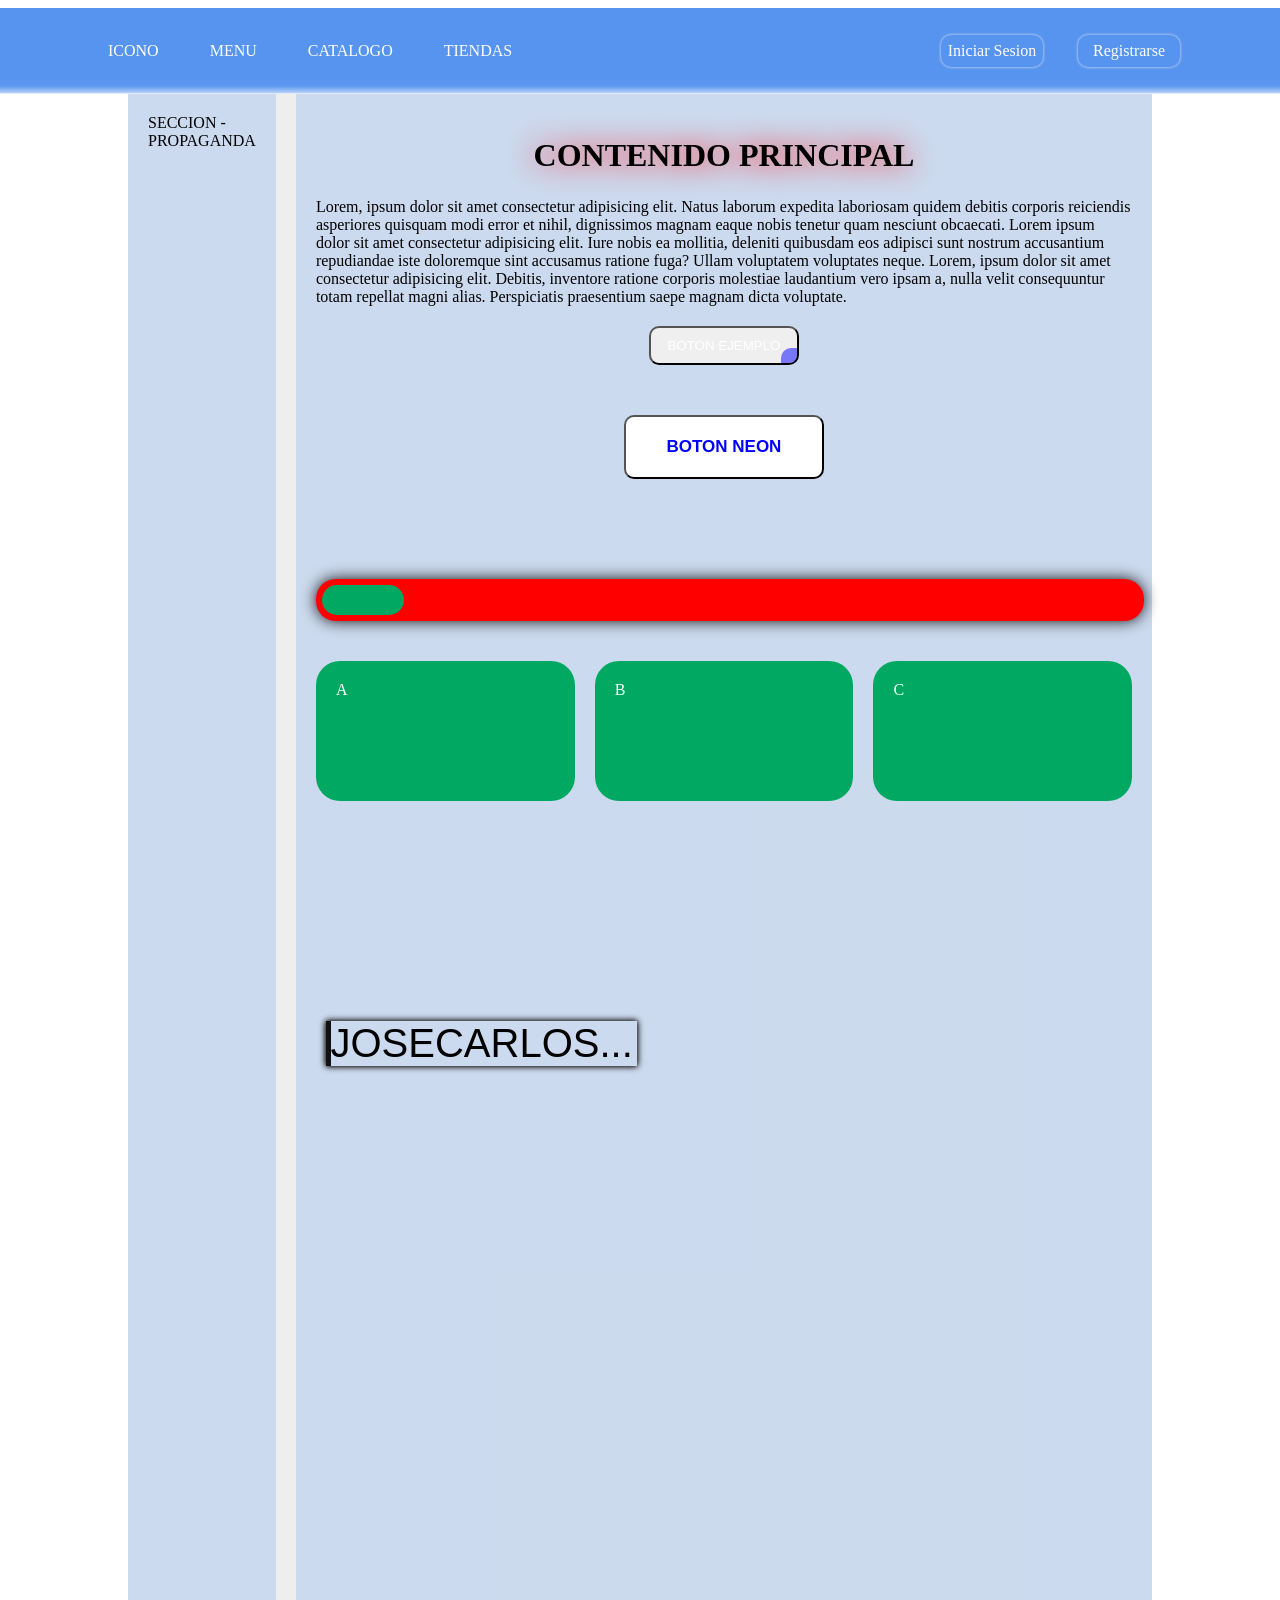
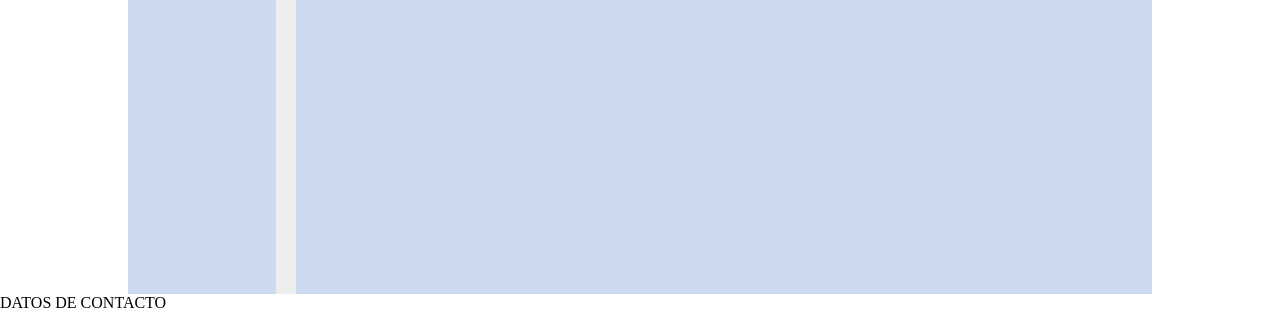
==== index.html @ 4d4178d4 "primer commit - subiendo archivos" ====
<!DOCTYPE html>
<html lang="en">
<head>
    <meta charset="UTF-8">
    <meta name="viewport" content="width=device-width, initial-scale=1.0">
    <link rel="stylesheet" href="styles2.css">
    <link href="https://fonts.googleapis.com/css2?family=Open+Sans:wght@400;600&display=swap" rel="stylesheet">
    <title>MENU</title>
</head>
<body class="body_menu">
    <header class="header_principal">
        <nav class="nav">
            <ul class="nav__lista">
                <li class="nav__item">
                    <a href="catalogoflex.html" class="nav__link">
                        ICONO
                    </a>
                </li>
                <li class="nav__item">
                    <a href="index.html" class="nav__link link--contenido">MENU</a>
                </li>
                <li class="nav__item">
                    <a href="catalogo.html" class="nav__link link--contenido">CATALOGO</a>
                </li>
                <li class="nav__item">
                    <a href="tiendas.html" class="nav__link link--contenido">TIENDAS</a>
                </li>
                <li class="nav__item menu--sesion item_prueba">
                    <a href="iniciar_sesion.html" class="nav__link link--sesion">Iniciar Sesion</a>
                </li>
                <li class="nav__item item_prueba" >
                    <a href="registrarse.html" class="nav__link link--sesion">Registrarse</a>
                </li>
                <li class="nav__item menu--sesion" id="usuario"  >
                    <a href="" class="nav__link link--sesion" id="link_usuario">Usuario</a>
                </li>
                <li class="nav__item" id="cerrar_sesion">
                    <a href="iniciar_sesion.html" class="nav__link link--sesion">Cerrar Sesion</a>
                </li>
            </ul>
        </nav>
    </header>

    <div class="main_principal">
        <aside class="aside_noticias">
            SECCION - PROPAGANDA
        </aside>
        <main class="main_contenido">
            <h1 class="titulo">CONTENIDO PRINCIPAL</h1>
            <p>
                Lorem, ipsum dolor sit amet consectetur adipisicing elit. Natus laborum expedita laboriosam quidem debitis corporis reiciendis asperiores quisquam modi error et nihil, dignissimos magnam eaque nobis tenetur quam nesciunt obcaecati.
                Lorem ipsum dolor sit amet consectetur adipisicing elit. Iure nobis ea mollitia, deleniti quibusdam eos adipisci sunt nostrum accusantium repudiandae iste doloremque sint accusamus ratione fuga? Ullam voluptatem voluptates neque.
                Lorem, ipsum dolor sit amet consectetur adipisicing elit. Debitis, inventore ratione corporis molestiae laudantium vero ipsam a, nulla velit consequuntur totam repellat magni alias. Perspiciatis praesentium saepe magnam dicta voluptate.
            </p>
            <div class="contenedor_boton">

                <button class="boton_menu ">BOTON EJEMPLO</button>
                <button class="boton_neon ">BOTON NEON</button>
            </div>
            <div class="contenedor_barra">
                <div class="barra">

                </div>
            </div>
            <div class="carousel">
                <div class="group">
                    <div class="card">A</div>
                    <div class="card">B</div>
                    <div class="card">C</div>
                </div>
            <!-- Añade `aria-hidden` para ocultar las tarjetas duplicadas de los lectores de pantalla. -->
                <div class="group">
                    <div class="card">A</div>
                    <div class="card">B</div>
                    <div class="card">C</div>
                </div>
            </div>
            <div class="general">
                <div class="contenedor_texto">
                    <p class="texto_animacion">
                        JOSECARLOS...
                    </p>
                </div>
            </div>
        </main>
        
</div>

    </div>
    
    <footer class="footer_datos">
        DATOS DE CONTACTO
    </footer>

<script src="prueba.js"></script> 
</body>


</html>
---- styles2.css ----
body{
    margin: 0;
    display: flex;
    flex-direction: column;
    align-items: center;
    justify-content: center;
}

.body_menu{
    min-height: 100vh;
}

/* ------------------------------------ ESTILOS DE BARRA DE MENU --------------------------------------- */


.nav{
    width: 100%;
    height: 100%;
    padding: 10px 0px;
    opacity: 0.9;
    background: linear-gradient(to bottom, #48e,98%,transparent);
}

.header_principal{
    margin-top: 8px;
    padding: 0;
    position: sticky;
    top: 0;
    z-index: 999;
}

.nav__lista{
    display: flex;
    gap: 35px;
    margin-right: 100px;
    margin-left: 100px;
    padding: 0px 0px;
    list-style: none;
    align-items: center;
    flex-wrap: wrap;
    position: sticky;
    top: 0;
}

.nav__link{
    font-family: "Berlin Sans FB";
    text-decoration: none;
    color: #fff;
    display: block;
    padding: 8px 8px;
    flex: 1;
}

.menu--sesion{
    box-sizing: border-box;
    align-items: center;
    margin-left: auto;
}

.link--sesion{
    padding: 6px 0px;
    display: block;
    background-color: transparent;
    color: #fff;
    min-width: 100px;
    text-align: center;
    border-radius: 10px;
    border: solid 1px transparent;
    box-shadow: 0px 0px 3px 0px #eee;
}

.link--contenido:hover {
    background-color: #0a8a;
    border-radius: 10px;
    transition: 0.3s ease;
}

.link--sesion:hover {
    background-color: #00a862;
    color: #fff;
    border: solid 1px transparent;
    transform: scale(1.03);
}

h1 {
    text-align: center;
    padding: 2px 0px;
}

/* ------------------------------------ ESTILOS DE FORM --------------------------------------- */

.img_icono{
    width: 40px;
    height: 40px;
    position:absolute;
    left: 10px;
}


.form__encabezado{
    position: relative;
    display: flex;
    box-sizing: border-box;
    align-items: center;
    justify-content: center;
}

.form__cuerpo{
    margin-top: 10px;
    box-sizing: border-box;
}

.form{
    position: relative;
    width: 100%;
    max-width: 600px;
    min-height: 440px;
    padding: 10px 10px;
    margin: auto;
    box-sizing: border-box;
    margin-top: 40px;
    font-family: sans-serif;
    background-color: transparent;
    color: #111;
    border-radius: 10px;
    box-shadow: 0px 0px 5px 0px #222;
}

.form_dato{
    padding: 15px 10px;
}

.form_label{
    font-size: 0.9em;
}

.input{
    width: 90%;
    padding: 10px 4px;
    margin-top: 8px;
    font-family: Arial, Helvetica, sans-serif;
    border: none;
    border-bottom: solid 1px #111;
    border-radius: 5px;
}

.checkbox{
    width: 20px;
    height: 20px;
    border-radius: 10px;
    cursor: pointer;
    accent-color: #0a6;
}


.form_checkbox{
    display: flex;
    align-items: center;
    gap: 10px;
}

.form_button{
    margin-top: 40px;

}

.button{
    display: block;
    padding: 8px 15px;
    border-radius: 8px;
    margin: auto;
    font-weight: bold;
    text-transform: uppercase;
    font-size: 12px;
    background-color: #333;
    color: #ddd;
    margin-bottom: 20px;
}

.button:hover {
    background-color: #ddd;
    color: #333;
}


/*---------------------------------------------- CATALOGO --------------------------------------------*/
.main_catalogo{
    background-color: #eee4;
    border-radius: 5px;
    padding: 0px 0px;
    margin-left: 30px;
    margin-right: 30px;
    margin-bottom: 5vh;
}

.nav--catalogo{
    padding: 5px 0px;
    width: 100%;
    margin: 0;
    flex-wrap: wrap;
    margin-right: 20px;
}

section{
    width: 100%;
    box-sizing: border-box; 
}

.link_submenu{
    display: none;
    margin-right: 4px;
    padding: 2px;
    position: fixed;
    right: 4px;
    z-index: 9999;
}

.nav--catalogo.activo{
    border: none;
    position: fixed;
    opacity: 1;
    width: 80%;
    left: 9vw;
    border-radius: 2px;
    background-color: #fff;
    box-shadow: 0px 0px 2px 0px #2222;
    z-index: 999;
}

.btn_menu{
    padding: 4px 8px;
    font-size: 20px;
    border: none;
    border-radius: 5px;
    align-items: center;
    background-color: red;
    font-weight: bold;
}

.lista--catalogo{
    padding: 0px 0px;
    display: flex;
    list-style: none;
    justify-content: center;
    align-items: center;
    margin: 0;
    gap: 20px;
    flex: 1;
    flex-wrap: wrap;
    
}

.link--catalogo{
    box-sizing: border-box;
    display: block;
    text-align: center;
    font-size: 16px;
    width: 100px;
    font-family: "Berlin Sans FB";
    text-decoration: none;
    color: #111;
    padding: 10px 0px;
}

.link--catalogo:hover{
    background-color:#dddd;
    color: #111;
    border-radius: 8px;
}

/*
.lista_productos{
    display: flex;
    align-content: center;
    justify-content: space-evenly;
    flex-wrap: wrap;
}

.producto{
    position: relative;
    display: flex;
    flex-direction: column;
    align-items: center;
    box-sizing: border-box;
    margin-top: 30px;
    background-color: transparent;
    border: none;
    width: 280px;
    min-height: 370px;
    border-radius: 8px;
}



.link_producto{
    position: absolute;
    display: block;
    text-decoration: none;
    width: 100%;
    height: 100%;
    background-color: transparent;
}

.contenedor_imagen{
    width: 260px;
    height: 250px;
    position: relative;
}

.img_catalogo{
    border-radius: 8px;
    object-fit: cover;
    width: 100%;
    height: 100%;
    margin-top: 5px;
}

.producto_descripcion{
    box-sizing: border-box;
    padding: 2px 5px;
}

h2{
    font-family: sans-serif;
    font-weight: lighter;
    font-size: 16px;
    margin: 0;
    padding: 8px 0px;
}

.texto_descripcion{
    margin-top: 0;
    margin-left: 3px;
    margin-bottom: 3px;
    font-size: 14px;
}

strong{
    margin-left: 3px;
}
*/

/* ----------------------------- ESTILOS DE MENU PRINCIPAL ------------------------------------------- */

header, .main_sesionregistrarse, .footer_datos, .main_principal{
    width: 100%;
}

.main_principal,.main_contenido, aside, footer{
    box-sizing: border-box;
}

.main_principal{
    display: flex; 
    flex-grow: 1;
    max-width: 1024px;
    height: 200vh;
    background-color: #eee;
    gap: 20px;
}

.main_contenido, .aside_noticias{
    padding: 20px 20px;
    background-color: #48e3;
}

.main_principal aside {
    flex-grow: 1;
}

aside{
    max-width: 25rem;
}

.footer_datos{
    margin-top: auto;
}

.titulo{
    filter: drop-shadow(0px 0px 15px #f00);
}






/* ----------------------------- ADAPTABILIDAD PARA DIFERENTES PLATAFORMAS --------------------------------------- */



@media (max-width: 480px) {
    /* ----------- HEADER PRINCIPAL -------------*/
    .header_principal{
        position: static;
    }

    .nav__lista{
        justify-content: center;
        align-items: center;
        padding: 0px 0px;
        margin: 0;
        gap: 25px;
    }  
    .lista--catalogo{
        gap: 5px;
    }
    .nav__link{
        margin: 0;
    }
    .menu--sesion{
        margin-left: 0;
    }
    .form{
        max-width: 350px;
    }
    h1{
        font-size: 25px;
    }

    /* -------------- CATALOGO ------------*/
    .producto{
        margin-top:10px;
    }
    .main_catalogo{
        margin-top: 5px;
    }
    .lista--catalogo{
        flex-direction: column;        
    }
    .nav--catalogo {
        display: none;
    }
    .nav--catalogo.activo{
        display: block;
    }
    .link_submenu{
        display: block;
    }
    
}

@media screen and (min-width: 480px) and (max-width: 860px) {
    .nav__lista{
        padding: 0px 0px;
        margin-left: 40px;
        margin-right: 40px;
    }
}

.menu-btn {
    width: 35px;
    cursor: pointer;
    margin: 15px;
}

.menu-btn div {
    width: 35px;
    height: 4px;
    background-color: #333;
    margin: 6px 0;
    transition: .4s;
}







/* ----------------------- TIENDAS ----------------------------------- */








/* ----------------------- ANIMACIONES PRACTICA ---------------------------------*/

.contenedor_barra{
    padding: 6px;
    background-color: red;
    border-radius: 20px;
    width: 100%;
    box-shadow: 0px 0px 15px 0px #111;
    margin-top: 100px;
}

.barra{
    padding: 15px;
    background-color: #00a862;
    border-radius: 20px;
    width: 10%;
    box-sizing: border-box;
    transition: width 2s;

}

.contenedor_barra:hover .barra{
    background-color: blue;
    width: 100%;
}

.contenedor_boton{
    margin-top: 50px;
    margin: auto;
    width: 200px;
    background-color: transparent;
    position: relative;
    align-items: center;
}

.boton_menu{
    display: block;
    margin: auto;
    width: 150px;
    padding: 10px 0px;
    border-radius: 10px;
    position: relative;
    overflow: hidden;
    color: white;
    transition: color 1s;
    margin-top: 20px;
    
}

.boton_menu::before{
    content: "";
    background-color: blue;
    width: 200px;
    height: 100px;
    position: absolute;
    border-radius: 10px;
    opacity: 0.5;
    top: 20px;
    left: 130px;
    transition: top 0.7s, left 0.7s;
}

.boton_menu:hover{
    color: black;
}

.boton_menu:hover::before{
    content: "";
    background-color: blue;
    width: 200px;
    height: 100px;
    position: absolute;
    border-radius: 10px;
    opacity: 0.5;
    top: -10px;
    left: -20px;

}

.boton_neon{
    display: block;
    color: blue;
    font-weight: bold;
    font-size: 17px;
    background-color: #fff;
    padding: 20px 0px;
    width: 200px;
    margin: auto;
    margin-top: 50px;
    border-radius: 10px;
    box-sizing: border-box;
}


.boton_neon:hover{
    animation: parpadear 1s linear both infinite;
}

@keyframes parpadear {
    0%{
        box-shadow: none;
        background-color: #aaa;
        text-shadow: 0px 0px 15px #48e;
    }
    30%{
        box-shadow: 0px 0px 5px #222,0px 0px 7px #111;
    }
    45%{
        box-shadow: none;
        background-color: #222;
        color: #fff;
        text-shadow: 0px 0px 15px #48e;
    }
    60%{
        box-shadow: 0px 0px 5px #222,0px 0px 7px #111;
    }
    85%{
        box-shadow: none;
        background-color: #666;
        text-shadow: 0px 0px 15px #48e;
    }
    100%{
        box-shadow: 0px 0px 5px #222,0px 0px 7px #111;
    }
}

.nuevacaja{
    padding: 20px;
    background-color: red;
}

#usuario, #cerrar_sesion{
    display: none;

}

.logged #usuario,
.logged #cerrar_sesion{
    display: block;
}

.logged .item_prueba{
    display: none;
}


#link_usuario{
    padding: 6px 6px;
    min-width: auto;
    border: none;
    box-shadow: none;
}

.carousel {
    margin:auto;
    margin-top: 20px;
    padding: 20px 0;
    max-width: 900px;
    overflow: hidden;
    display: flex;
    >*{
        flex: 0 0 100%;
    }
}

.carousel:active .group{
    animation-play-state: paused;
}

.card {
    width: 100%;
    color: white;
    border-radius: 24px;
    padding: 20px;
    justify-content: center;
    align-items: center;
    min-height: 100px;
    background-color: #00a862;
}

.card:hover{
    transform: scale(1.06);
}

.group {
    display: flex;
    gap: 20px;
    /* Agrega padding a la derecha para crear un espacio entre la última y la primera tarjeta. */
    padding-right: 20px;
    will-change: transform;
    animation: scrolling 10s linear infinite;
}



@keyframes scrolling {
    from {
        transform: translateX(0);
    }
    to {
        transform: translateX(-100%);
    }
}

.general{
    width: 100%;
}

.contenedor_texto{
    padding: 10px;
    margin-top: 150px;
    align-items: center;
    text-align: center;
}

.texto_animacion{
    width: 14ch;
    font-size: 40px;
    font-family: sans-serif;
    overflow: hidden;
    position: relative;
    animation: parpadear 3s steps(14) forwards ;
}



.texto_animacion::after{
    content: "";
    background-color: #111;
    width: 5px;
    height: 100%;
    position: absolute;
    top: 0;
    left: 0;
    
}

.prueba{
    margin-top: 100px;
}

.contenedor_animacion{
    box-sizing: border-box;
    position: relative;
    width: 600px;
    height: 140px;
    overflow: hidden;
    align-items: center;
}

.track{       
    display: flex;   
    align-items: center;
    gap: 10px;
    transition: transform 0.6s ease;
}

.estado{
    width: 90px;
    height: 90px;
    background-color: #222a;
    border-radius: 50%;
    flex-shrink: 0;

}

.estado2{
    background-color: red;
}

.estado3{
    background-color: #0af;
}


.contenedor_btnslider{
    position: absolute;
    right: 0;
    top: 40px;
    z-index: 10;
}

.contenedor_btnslider button {
    width: 25px;
    height: 25px;
    font-weight: bold;
    background-color: white;
    border-radius: 50%;
    border: transparent;
}


.contenedor_btnslider button:active{
    border: 1px solid #0af;
}


@media screen and (max-width: 480px) {
    .contenedor_animacion{
        width: 300px;
        
    }
}


textarea{
    width: 500px;
    height: 100px;
    margin-top: 20px;
}

.contimg{
    width: 400px;
    height: 400px;
    background-color: red;

}

#imagen{
    width: 100%;
    height: 100%;
    
}
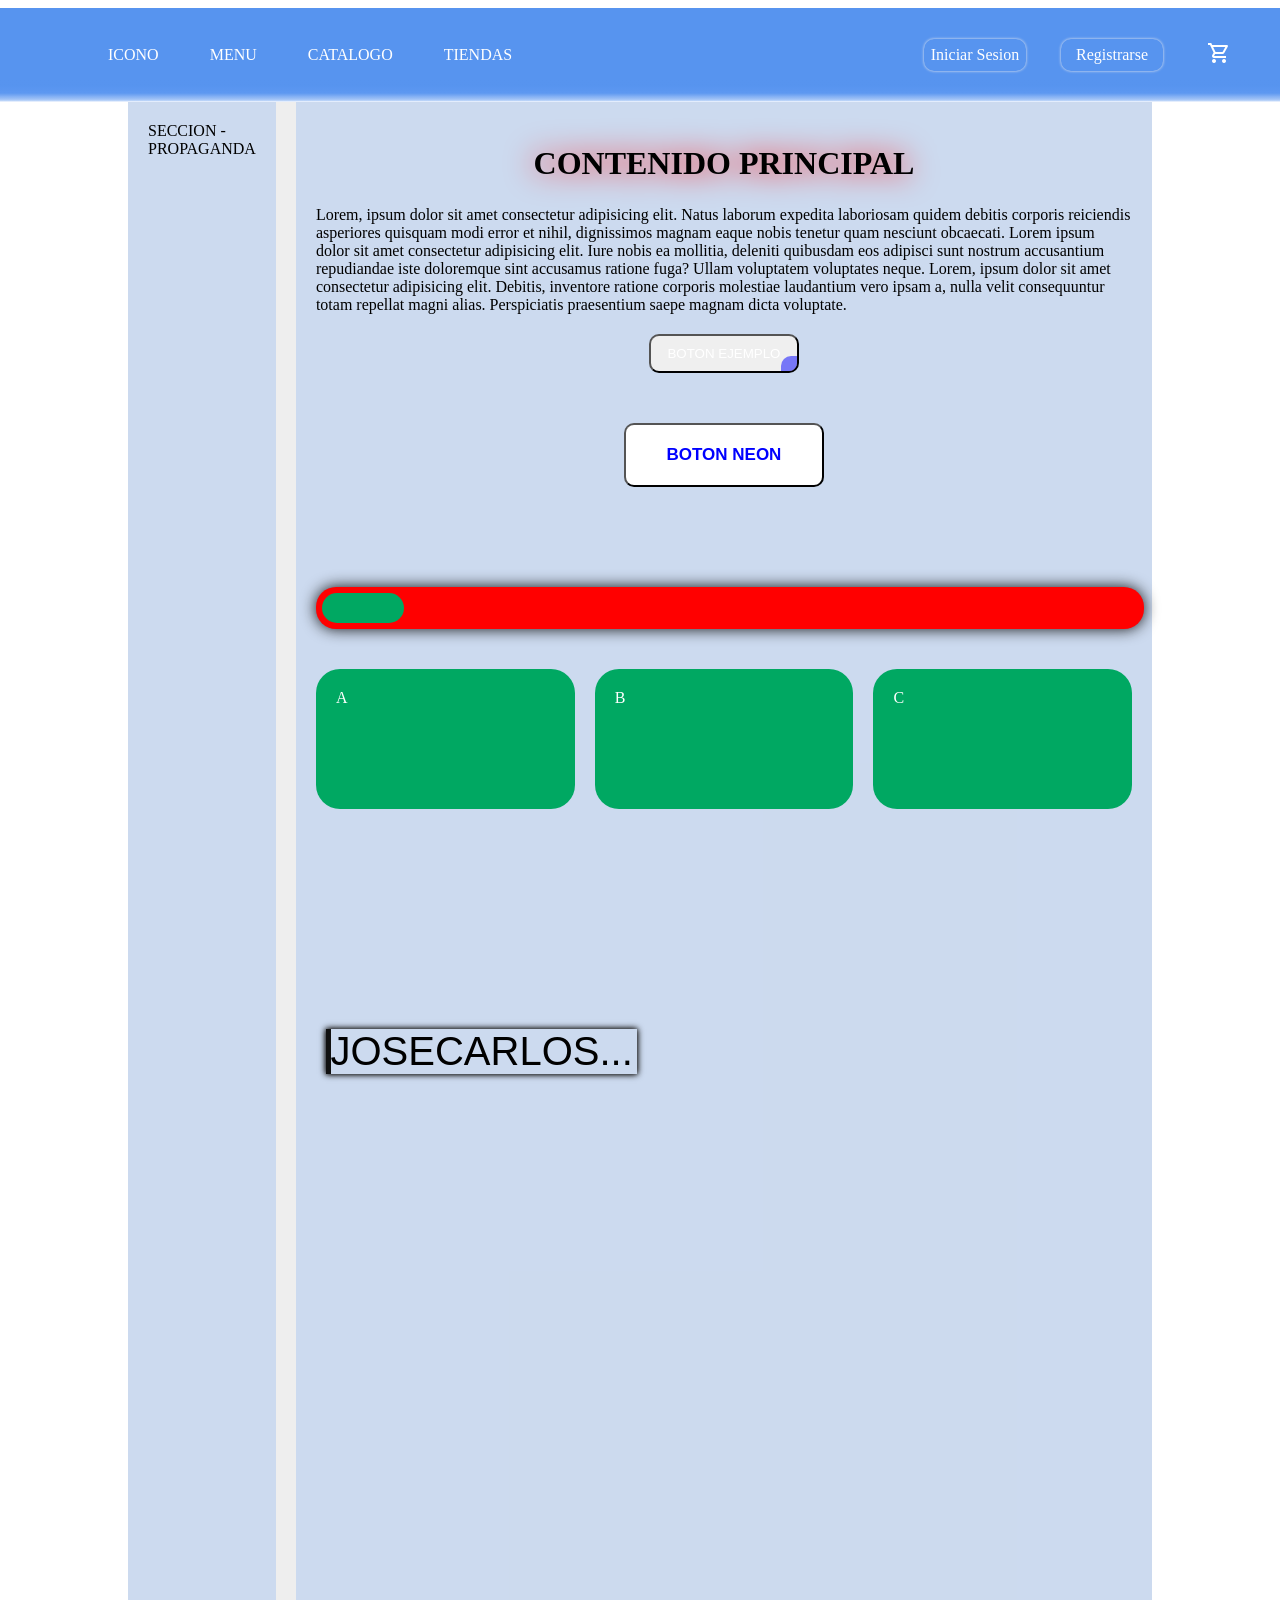
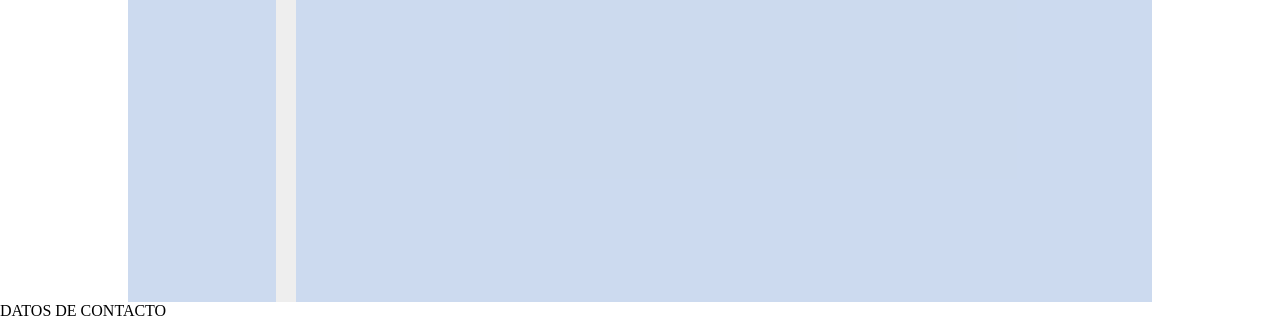
==== commit fa874129: "Agregando animacion de loggin" ====
--- a/index.html
+++ b/index.html
@@ -5,6 +5,7 @@
     <meta name="viewport" content="width=device-width, initial-scale=1.0">
     <link rel="stylesheet" href="styles2.css">
     <link href="https://fonts.googleapis.com/css2?family=Open+Sans:wght@400;600&display=swap" rel="stylesheet">
+    <link href="https://fonts.googleapis.com/css2?family=Material+Symbols+Outlined" rel="stylesheet" />
     <title>MENU</title>
 </head>
 <body class="body_menu">
@@ -25,7 +26,7 @@
                 <li class="nav__item">
                     <a href="tiendas.html" class="nav__link link--contenido">TIENDAS</a>
                 </li>
-                <li class="nav__item menu--sesion item_prueba">
+                <li class="nav__item menu--sesion ">
                     <a href="iniciar_sesion.html" class="nav__link link--sesion">Iniciar Sesion</a>
                 </li>
                 <li class="nav__item item_prueba" >
@@ -36,6 +37,9 @@
                 </li>
                 <li class="nav__item" id="cerrar_sesion">
                     <a href="iniciar_sesion.html" class="nav__link link--sesion">Cerrar Sesion</a>
+                </li>
+                <li class="nav__item item_prueba" >
+                    <a href="carrito.html" class="nav__link link--sesion icon--carrito"><span class="material-symbols-outlined">shopping_cart</span></a>
                 </li>
             </ul>
         </nav>
--- a/styles2.css
+++ b/styles2.css
@@ -32,7 +32,7 @@
 .nav__lista{
     display: flex;
     gap: 35px;
-    margin-right: 100px;
+    margin-right: 40px;
     margin-left: 100px;
     padding: 0px 0px;
     list-style: none;
@@ -49,12 +49,14 @@
     display: block;
     padding: 8px 8px;
     flex: 1;
+    
 }
 
 .menu--sesion{
     box-sizing: border-box;
     align-items: center;
     margin-left: auto;
+    position: relative;
 }
 
 .link--sesion{
@@ -85,6 +87,27 @@
 h1 {
     text-align: center;
     padding: 2px 0px;
+}
+
+.icon--carrito{
+    box-shadow: none;
+    padding: 6px 0px;
+    min-width: 40px;
+}
+
+
+.icon--person{
+    display: none;
+}
+
+.menu--sesion:hover::before{
+    content: "person";
+    font-family: "Material Symbols Outlined";
+    position: absolute;
+    color: #eee;
+    font-size: 30px;
+    left: -30px;
+    top: -2px;
 }
 
 /* ------------------------------------ ESTILOS DE FORM --------------------------------------- */
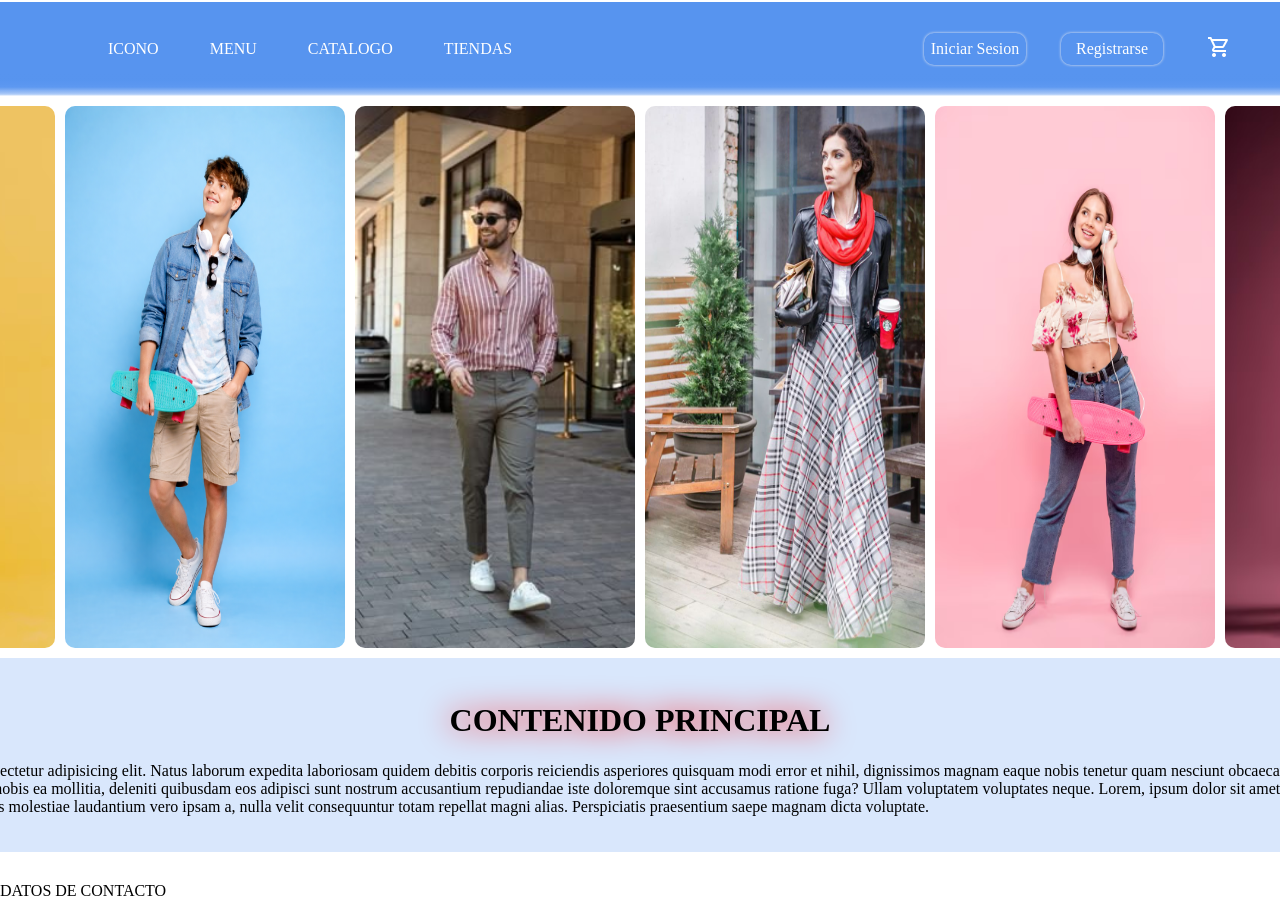
==== commit ff48c990: "Desarrollo de arquitectura de login" ====
--- a/index.html
+++ b/index.html
@@ -4,6 +4,7 @@
     <meta charset="UTF-8">
     <meta name="viewport" content="width=device-width, initial-scale=1.0">
     <link rel="stylesheet" href="styles2.css">
+    <link rel="stylesheet" href="css/index.css">
     <link href="https://fonts.googleapis.com/css2?family=Open+Sans:wght@400;600&display=swap" rel="stylesheet">
     <link href="https://fonts.googleapis.com/css2?family=Material+Symbols+Outlined" rel="stylesheet" />
     <title>MENU</title>
@@ -26,7 +27,7 @@
                 <li class="nav__item">
                     <a href="tiendas.html" class="nav__link link--contenido">TIENDAS</a>
                 </li>
-                <li class="nav__item menu--sesion ">
+                <li class="nav__item menu--sesion item_prueba ">
                     <a href="iniciar_sesion.html" class="nav__link link--sesion">Iniciar Sesion</a>
                 </li>
                 <li class="nav__item item_prueba" >
@@ -38,16 +39,24 @@
                 <li class="nav__item" id="cerrar_sesion">
                     <a href="iniciar_sesion.html" class="nav__link link--sesion">Cerrar Sesion</a>
                 </li>
-                <li class="nav__item item_prueba" >
+                <li class="nav__item" >
                     <a href="carrito.html" class="nav__link link--sesion icon--carrito"><span class="material-symbols-outlined">shopping_cart</span></a>
                 </li>
             </ul>
         </nav>
     </header>
 
-    <div class="main_principal">
-        <aside class="aside_noticias">
-            SECCION - PROPAGANDA
+    <div class="index-principal">
+        <aside class="index-aside">
+            <div class="index-aside_imagenes">
+                <img class="aside--imagen img1" src="imagenes/nino.avif" alt="">
+                <img class="aside--imagen img2" src="imagenes/joven.png" alt="">
+                <img class="aside--imagen" src="imagenes/hombre.jpg" alt="">
+                <img class="aside--imagen" src="imagenes/mujer.jpg" alt="">
+                <img class="aside--imagen" src="imagenes/jovencita.avif" alt="">
+                <img class="aside--imagen" src="imagenes/nina.avif" alt="">
+            </div>
+
         </aside>
         <main class="main_contenido">
             <h1 class="titulo">CONTENIDO PRINCIPAL</h1>
@@ -56,47 +65,15 @@
                 Lorem ipsum dolor sit amet consectetur adipisicing elit. Iure nobis ea mollitia, deleniti quibusdam eos adipisci sunt nostrum accusantium repudiandae iste doloremque sint accusamus ratione fuga? Ullam voluptatem voluptates neque.
                 Lorem, ipsum dolor sit amet consectetur adipisicing elit. Debitis, inventore ratione corporis molestiae laudantium vero ipsam a, nulla velit consequuntur totam repellat magni alias. Perspiciatis praesentium saepe magnam dicta voluptate.
             </p>
-            <div class="contenedor_boton">
-
-                <button class="boton_menu ">BOTON EJEMPLO</button>
-                <button class="boton_neon ">BOTON NEON</button>
-            </div>
-            <div class="contenedor_barra">
-                <div class="barra">
-
-                </div>
-            </div>
-            <div class="carousel">
-                <div class="group">
-                    <div class="card">A</div>
-                    <div class="card">B</div>
-                    <div class="card">C</div>
-                </div>
-            <!-- Añade `aria-hidden` para ocultar las tarjetas duplicadas de los lectores de pantalla. -->
-                <div class="group">
-                    <div class="card">A</div>
-                    <div class="card">B</div>
-                    <div class="card">C</div>
-                </div>
-            </div>
-            <div class="general">
-                <div class="contenedor_texto">
-                    <p class="texto_animacion">
-                        JOSECARLOS...
-                    </p>
-                </div>
-            </div>
+            
         </main>
-        
-</div>
-
     </div>
     
     <footer class="footer_datos">
         DATOS DE CONTACTO
     </footer>
 
-<script src="prueba.js"></script> 
+<script type="module" src="main.js"></script> 
 </body>
 
 
--- a/styles2.css
+++ b/styles2.css
@@ -22,7 +22,7 @@
 }
 
 .header_principal{
-    margin-top: 8px;
+    margin-top: 2px;
     padding: 0;
     position: sticky;
     top: 0;
@@ -389,10 +389,6 @@
 
 .main_principal aside {
     flex-grow: 1;
-}
-
-aside{
-    max-width: 25rem;
 }
 
 .footer_datos{
--- a/css/index.css
+++ b/css/index.css
@@ -0,0 +1,41 @@
+/* ----------------- ESTILOS PARA EL MENU --------------------*/
+
+.index-principal{
+    
+}
+
+.index-aside_imagenes{
+    display: flex;
+    flex: 1;
+    gap: 10px;
+    padding: 10px;
+    justify-content: center;
+}
+
+.index-aside_imagenes img{
+    width: 280px;
+    max-height: 600px;
+    border-radius: 10px;
+}
+
+img{
+    animation: aparecer 0.5s linear both;
+}
+
+img:nth-child(1) { animation-delay: 0s; }
+img:nth-child(2) { animation-delay: 0.5s; }
+img:nth-child(3) { animation-delay: 1s; }
+img:nth-child(4) { animation-delay: 1.5s; }
+img:nth-child(5) { animation-delay: 2s; }
+img:nth-child(6) { animation-delay: 2.5s; }
+
+@keyframes aparecer {
+    from{
+        opacity: 0;
+        clip-path: inset(0 0 100% 0);
+    }
+    to{
+        opacity: 1;
+        clip-path: inset(0 0 0 0);
+    }
+}
